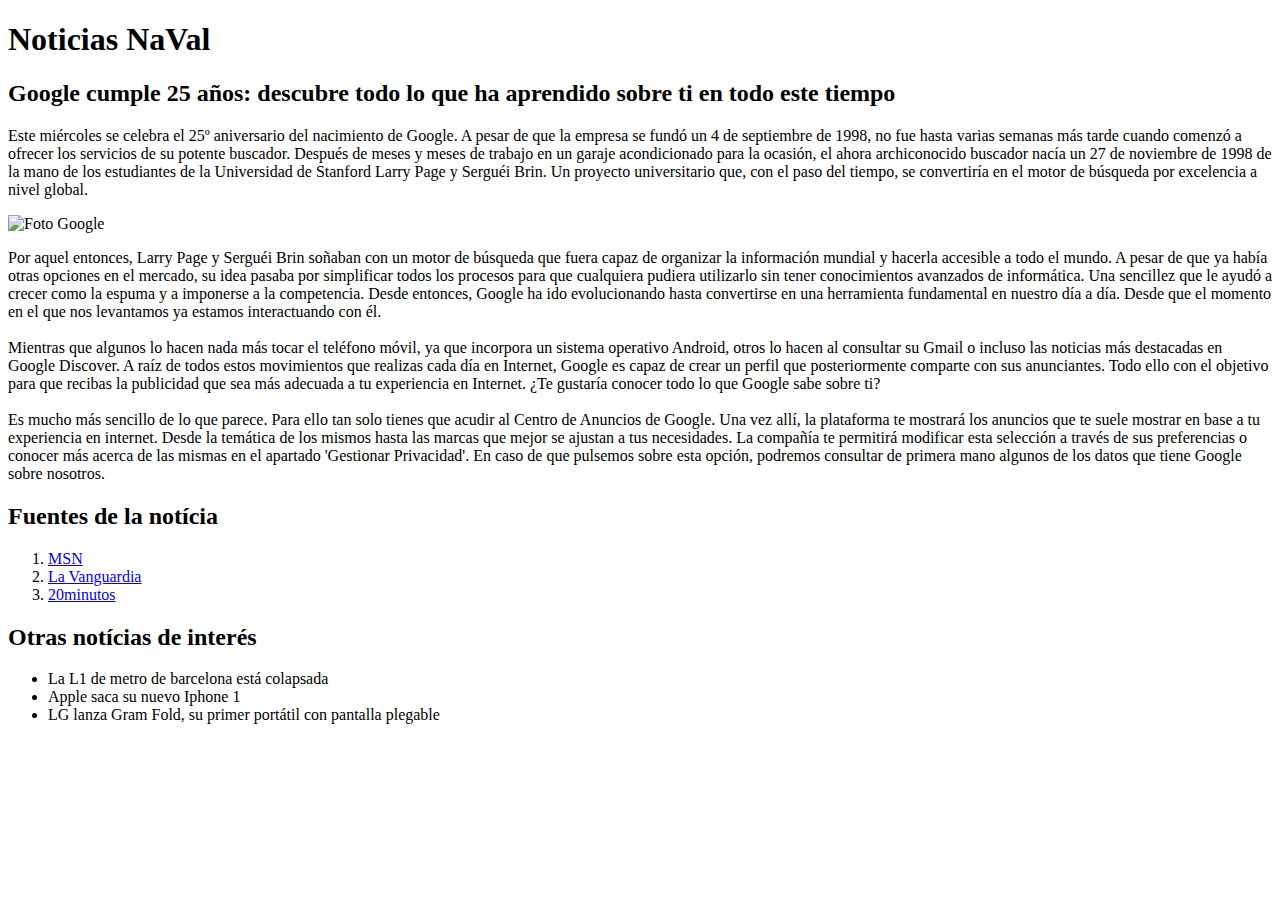
==== index.html @ aac27087 "Co-authored-by: cristina12.99@hotmail.com <cristina12.99@hotmail.com>" ====
<!--
Adrián Navarro
Cristina Val
DAW1
-->
<!DOCTYPE html>
<html lang="es">

<!--Meta Datos, que cómo usuario no lo ves-->

<head>
    <meta charset="UTF-8"> 
    <meta name="viewport" content="width=device-width, initial-scale=1.0">
    <title>Notícias NaVal.com</title>
</head>

<!--Inicio Body (Contenido del Documento HTML)-->

<body>

    <!--Titulo 1-->

    <h1>Noticias NaVal</h1> 

    <!--Titulo 2 (Más pequeño)-->
    
    <h2>Google cumple 25 años: descubre todo lo que ha aprendido sobre ti en todo este tiempo</h2> <!--titulo 2-->


    <!--Parágrafo-->
    
    <p>

        Este miércoles se celebra el 25º aniversario del nacimiento de Google. A pesar de que la empresa se fundó un 4 de septiembre de 1998, no fue hasta varias semanas más tarde cuando comenzó a ofrecer los servicios de su potente buscador. Después de meses y meses de trabajo en un garaje acondicionado para la ocasión, el ahora archiconocido buscador nacía un 27 de noviembre de 1998 de la mano de los estudiantes de la Universidad de Stanford Larry Page y Serguéi 
        Brin. Un proyecto universitario que, con el paso del tiempo, 
        se convertiría en el motor de búsqueda por excelencia a nivel global.
    
    </p> 

    <!-- <img src="google.png" height="50%" width="50%"> -->
    
    <img src="https://pngimg.com/uploads/google/google_PNG102344.png" height="50%" width="50%" alt="Foto Google">

        
    <p>
        Por aquel entonces, Larry Page y Serguéi Brin soñaban con un motor de búsqueda que fuera capaz de organizar la información mundial
        y hacerla accesible a todo el mundo. A pesar de que ya había otras opciones en el mercado, su idea pasaba por simplificar todos los procesos para que 
        cualquiera pudiera utilizarlo sin tener conocimientos avanzados de informática. Una sencillez que le ayudó a crecer como la espuma y a imponerse a la competencia. 
        Desde entonces, Google ha ido evolucionando hasta convertirse en una herramienta fundamental en nuestro día a día. 
        Desde que el momento en el que nos levantamos ya estamos interactuando con él.

    <br><br> <!--el br sirve para dejar espacio entre párrafo y párrafo-->

        Mientras que algunos lo hacen nada más tocar el teléfono móvil, ya que incorpora un sistema operativo Android, otros lo hacen al consultar su Gmail o 
        incluso las noticias más destacadas en Google Discover. A raíz de todos estos movimientos que realizas cada día en Internet, Google es capaz de crear un perfil 
        que posteriormente comparte con sus anunciantes. Todo ello con el objetivo para que recibas la publicidad que sea más 
        adecuada a tu experiencia en Internet. ¿Te gustaría conocer todo lo que Google sabe sobre ti?
        
    <br><br> <!--el br sirve para dejar espacio entre párrafo y párrafo-->

        Es mucho más sencillo de lo que parece. Para ello tan solo tienes que acudir al Centro de Anuncios de Google. Una vez allí, la plataforma te mostrará los anuncios que 
        te suele mostrar en base a tu experiencia en internet. Desde la temática de los mismos hasta las marcas que mejor se ajustan a tus necesidades. La compañía te permitirá modificar 
        esta selección a través de sus preferencias o conocer más acerca de las mismas en el apartado 'Gestionar Privacidad'. En caso de que pulsemos sobre esta opción,
        podremos consultar de primera mano algunos de los datos que tiene Google sobre nosotros.
    </p>

    <h2>Fuentes de la notícia</h2> 

    <!--Comienzo de la lista ordenada-->

    <ol> 
        <li><a href="https://www.msn.com/es-es/">MSN</a></li> <!--cada elemento que hay en la lista-->
        <li><a href="https://www.lavanguardia.com/">La Vanguardia</a></li> <!--<a href ="">es el link para enlazar> al texto que se quiere mostrar-->
        <li><a href="https://www.20minutos.es/"> 20minutos</a></li> 
    </ol> 
    
    <!--final de la lista ordenada-->

    <h2>Otras notícias de interés</h2>  

    <!--Comienzo de la lista no ordenada-->

    <ul>
        <li>La L1 de metro de barcelona está colapsada</li>
        <li>Apple saca su nuevo Iphone 1</li>
        <li>LG lanza Gram Fold, su primer portátil con pantalla plegable</li>
        
    </ul> 
    
    <!--final de la lista sin ordenar-->
</body>
</html>
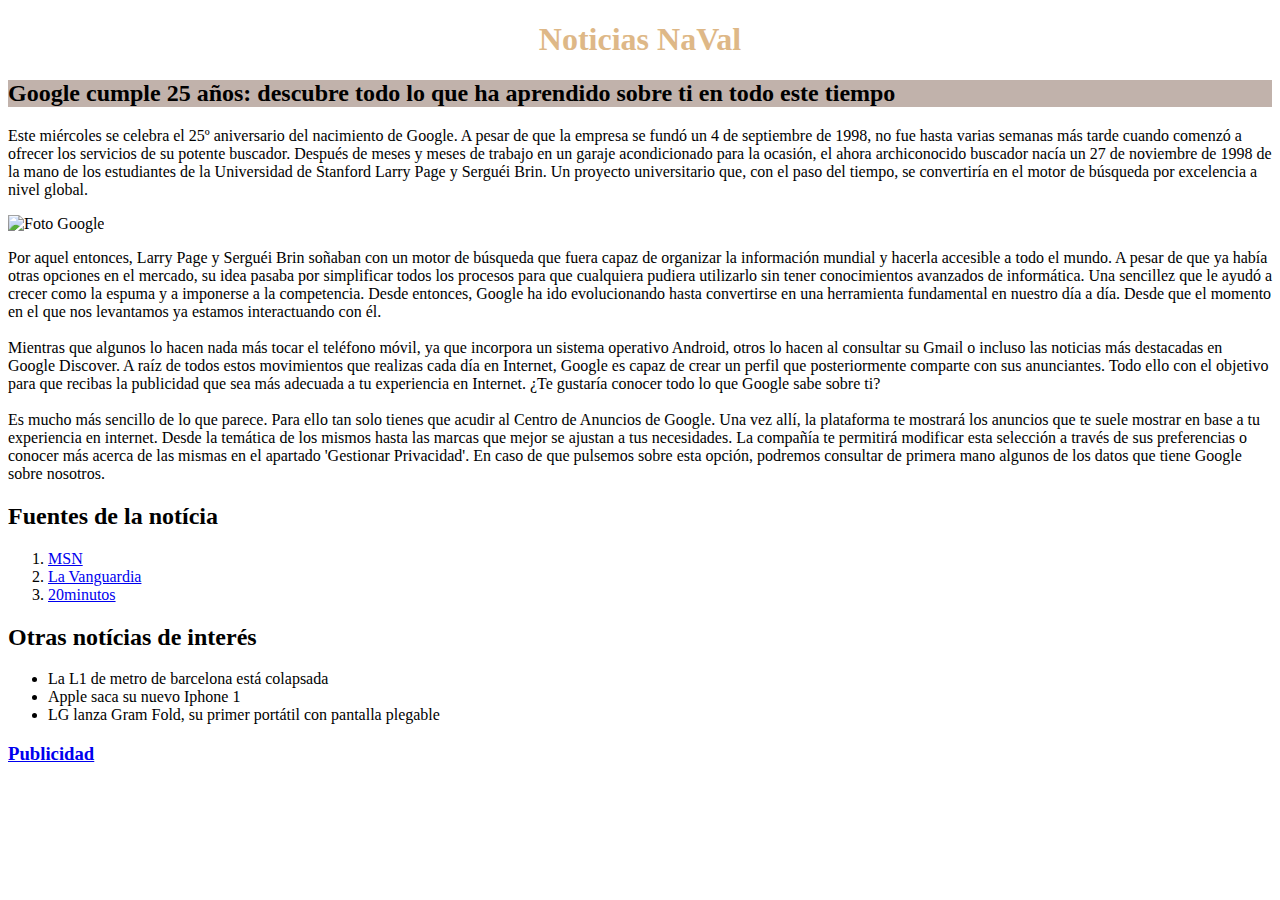
==== commit 1f7b6244: "Pràctica 2" ====
--- a/index.html
+++ b/index.html
@@ -12,7 +12,17 @@
     <meta charset="UTF-8"> 
     <meta name="viewport" content="width=device-width, initial-scale=1.0">
     <title>Notícias NaVal.com</title>
+
+<!--ID para que no edite el estilo de los otros h2-->
+    <style>
+    #sub {
+        background-color: rgb(193, 178, 171);
+        }   
+    </style>
+
 </head>
+
+
 
 <!--Inicio Body (Contenido del Documento HTML)-->
 
@@ -20,12 +30,16 @@
 
     <!--Titulo 1-->
 
-    <h1>Noticias NaVal</h1> 
+    <!--Inline CSS-->
+    <h1 style="color: burlywood; text-align: center;">Noticias NaVal</h1> 
 
     <!--Titulo 2 (Más pequeño)-->
     
-    <h2>Google cumple 25 años: descubre todo lo que ha aprendido sobre ti en todo este tiempo</h2> <!--titulo 2-->
+    <!--Internal CSS -->
+    <h2 id="sub">Google cumple 25 años: descubre todo lo que ha aprendido sobre ti en todo este tiempo</h2> <!--titulo 2-->
 
+    
+    
 
     <!--Parágrafo-->
     
@@ -88,5 +102,12 @@
     </ul> 
     
     <!--final de la lista sin ordenar-->
+
+    <!--ellanç que porta a la nova pàgina anomenada taules.html-->
+
+    <h3><a href="taules.html">Publicidad</a></h3>
+    
+
+
 </body>
 </html>